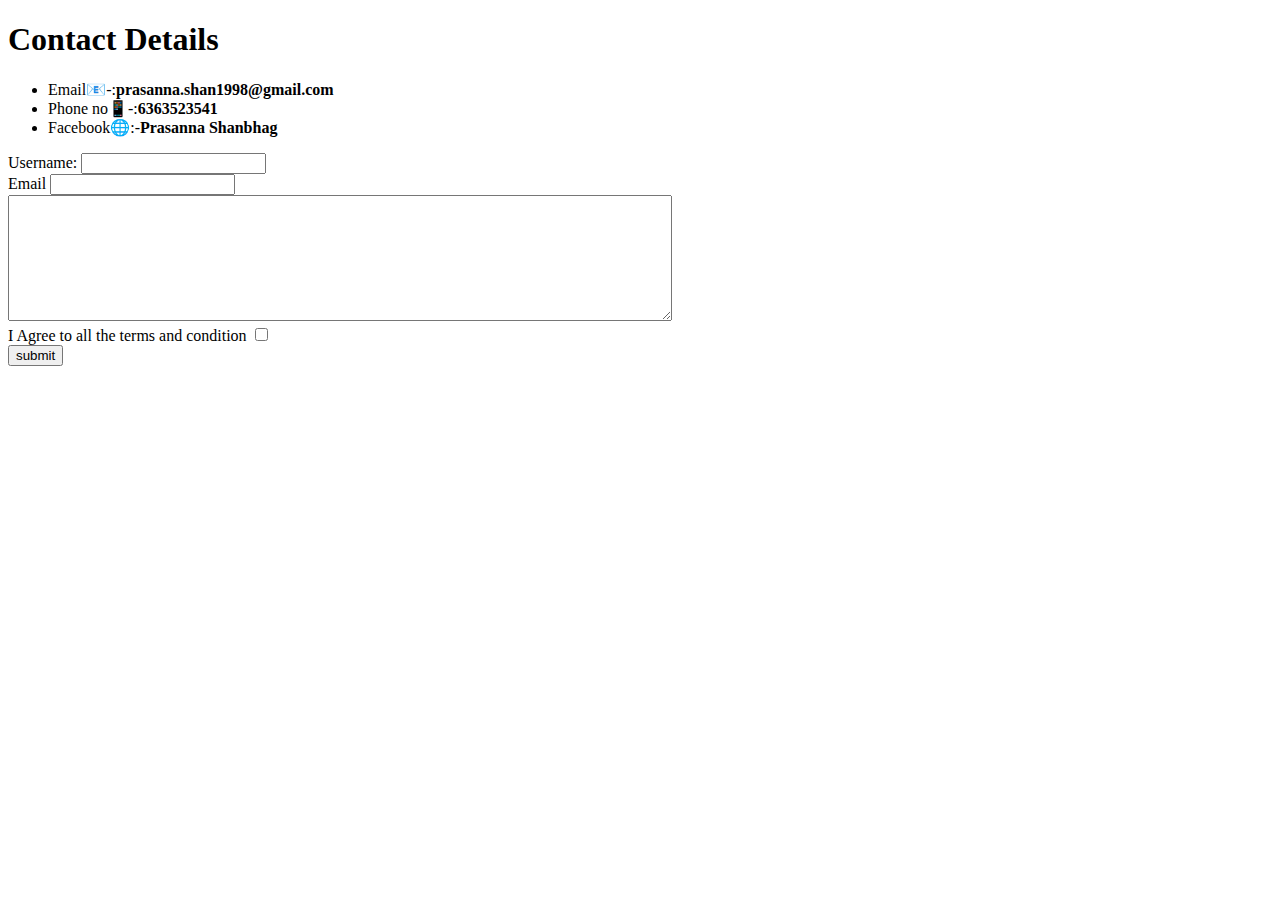
==== Contact.html @ 995b12c2 "Add files via upload" ====
<!DOCTYPE html>
<html>
  <head>
    <meta charset="utf-8">
    <title>📭Contact Info📭</title>
  </head>
  <body>
    <h1><strong>Contact Details</strong></h1>
    <ul>
      <li>Email📧-:<strong>prasanna.shan1998@gmail.com</strong></li>
      <li>Phone no📱-:<strong>6363523541</strong></li>
      <li>Facebook🌐:-<strong>Prasanna Shanbhag</strong></li>
    </ul>
    <form  action="mailto:prasanna.shan1998@gmail.com" method="post">
      <label>Username:</label>
      <input type="text" name="yourName" value=""><br>
      <label>Email</label>
      <input type="email:" name=""><br>
        <textarea name="Questions" rows="8" cols="80"></textarea><br>
        <lable>I Agree to all the terms and condition</label>
          <input type="checkbox" name="" value=""><br>
        <input type="submit" name="" value="submit">

    </form>
  </body>
</html>
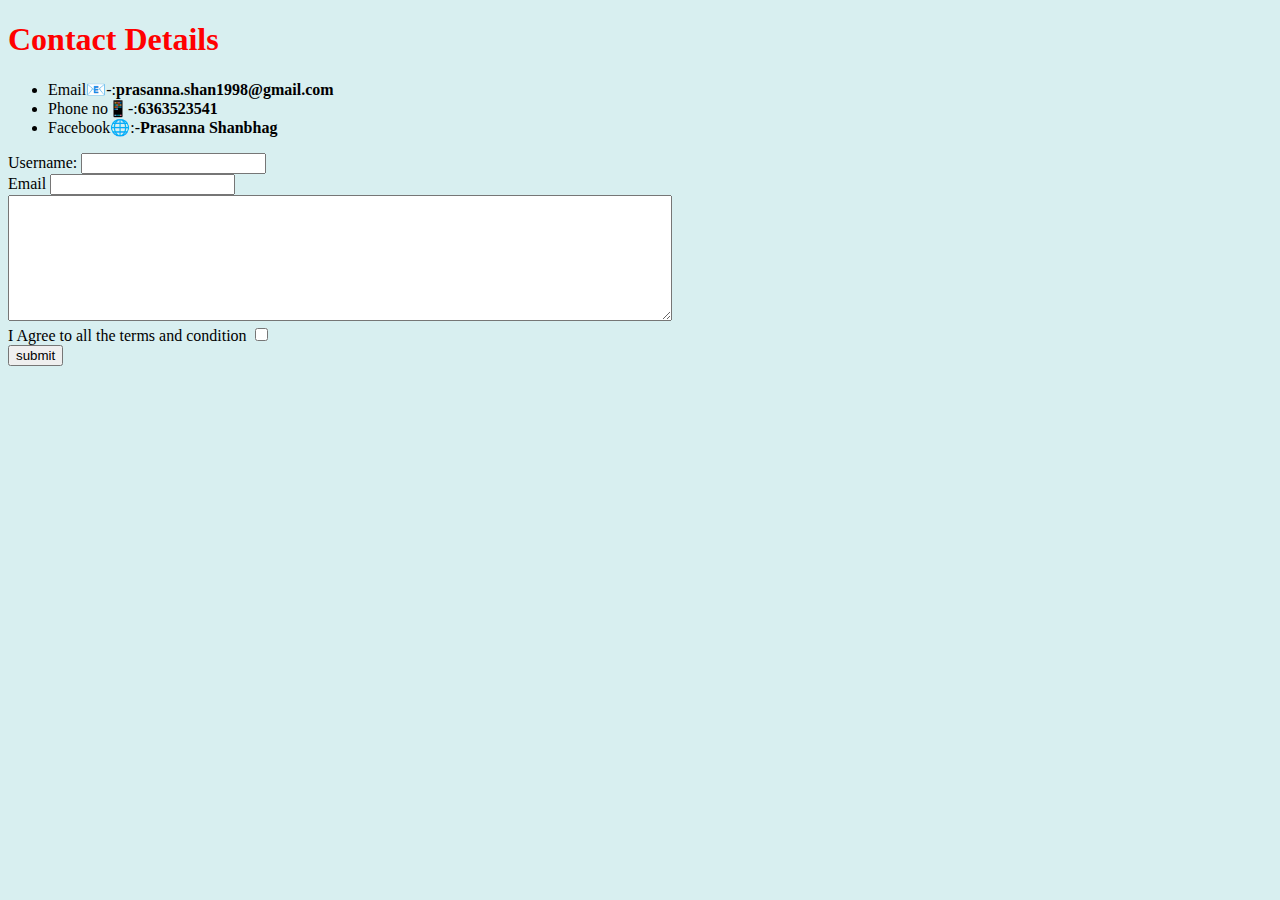
==== commit 9f7a5de1: "hope it works" ====
--- a/Contact.html
+++ b/Contact.html
@@ -3,6 +3,7 @@
   <head>
     <meta charset="utf-8">
     <title>📭Contact Info📭</title>
+    <link rel="stylesheet" href="css/styles.css">
   </head>
   <body>
     <h1><strong>Contact Details</strong></h1>
--- a/css/styles.css
+++ b/css/styles.css
@@ -0,0 +1,16 @@
+body{
+  background-color:#d8eff0;
+}
+hr{
+  border-style: none;
+  border-top-style: dotted;
+  border-color: grey;
+  border-width: 5px;
+  width: 5%;
+}
+h3{
+    color: #66BFBF;
+}
+h1{
+    color: #ff0000;
+}
